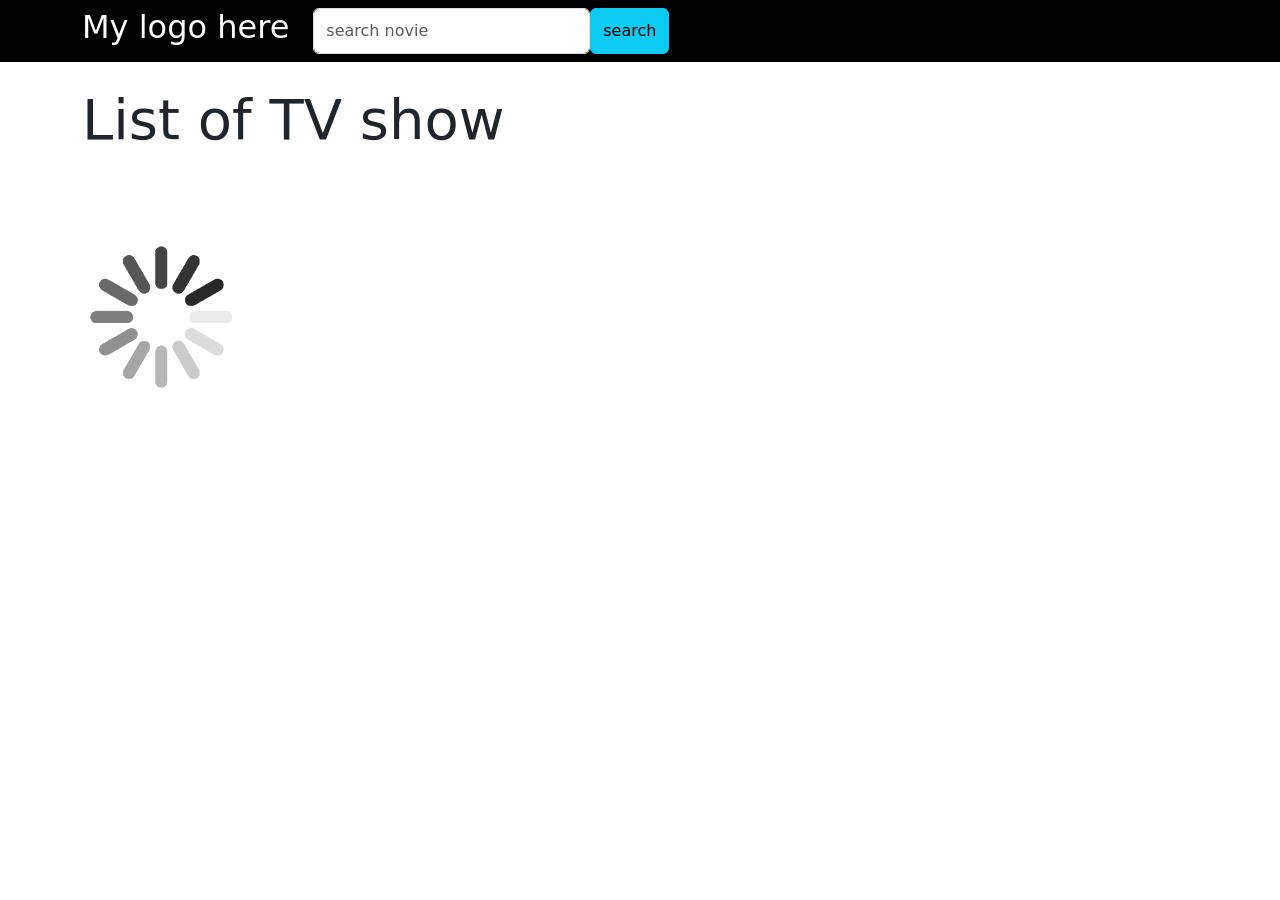
==== index.html @ 3aabb14e "app-search-vod" ====
<!DOCTYPE html>
<html lang="en">
  <head>
    <meta charset="UTF-8" />
    <meta name="viewport" content="width=device-width, initial-scale=1.0" />
    <title>Home Page | search movie</title>
    <script src="https://cdn.jsdelivr.net/npm/axios/dist/axios.min.js"></script>
    <script type="module" defer src="js/appTv.js"></script>
    <link
      href="https://cdn.jsdelivr.net/npm/bootstrap@5.3.1/dist/css/bootstrap.min.css"
      rel="stylesheet"
      integrity="sha384-4bw+/aepP/YC94hEpVNVgiZdgIC5+VKNBQNGCHeKRQN+PtmoHDEXuppvnDJzQIu9"
      crossorigin="anonymous"
    />
    <link rel="stylesheet" href="light.css">
  </head>
  <body>
    <!-- light box -->
    <article id="id_lightWindow" class="light_window">
      <div class="light_inside">
        <img
          src="https://static.tvmaze.com/uploads/images/medium_portrait/319/797706.jpg"
          class="col-4 float-start me-2"
        />
        <h2>Batman and spiderman</h2>
        <div>
          <strong>Date:</strong><span id="id_light_date"></span> |
          <strong>Rating:</strong><span id="id_light_rating"></span>
        </div>
        <p><strong>Plot:</strong><span id="id_light_plot"></span></p>
        <button id="id_btnClose" class="btn btn-danger">Close</button>
      </div>
    </article>
    <header class="container-fluid bg-black text-white py-2">
      <div class="container">
        <div class="row">
          <div class="logo col-auto">
            <h2>My logo here</h2>
          </div>
          <nav class="col-md-4 d-flex">
            <input
              id="id_input"
              placeholder="search novie"
              type="search"
              class="form-control"
            />
            <button id="searc_btn" class="btn btn-info">search</button>
          </nav>
        </div>
      </div>
    </header>
    <main class="container py-4">
      <h2 class="display-4">List of TV show</h2>
      <div id="id_parent" class="row g-3">
        <!-- <article class="col-md-4">
          <div class="border shadow p-2 h-100 overflow-hidden">
             here is the movie infor 
            <img class="float-start me-3 col-5" src="movie1.jpg"  alt="">
            <h3>Tv show name</h3>
            <div>Year:</div>
            <div>Seasons:</div>
            <div>Rating:</div>
            <button class="btn btn-dark my-3">More info</button>
          </div>
        </article> -->

        <!-- end of card movie -->
        <!--             
            <article class="col-md-4">
                <div class="border shadow p-2">
                     here is the movie infor 
                    <h3>Tv show name</h3>
                    <div>Year:</div>
                    <div>Seasons:</div>
                    <div>Rating:</div>
                    <button class="btn btn-dark my-3">More info</button>
                </div>
            </article>
        -->
      </div>
    </main>
    <script
      src="https://cdn.jsdelivr.net/npm/bootstrap@5.3.1/dist/js/bootstrap.bundle.min.js"
      integrity="sha384-HwwvtgBNo3bZJJLYd8oVXjrBZt8cqVSpeBNS5n7C8IVInixGAoxmnlMuBnhbgrkm"
      crossorigin="anonymous"
    ></script>
  </body>
</html>
---- light.css ----
.light_window{
  width:100%;
  height: 100%;
  background-color: rgba(0,0,0,0.8);
  position: fixed;
  top:0;
  left:0;
  display: none;
  align-items: center;
  justify-content: center;
}

.light_inside{
  width:100%;
  max-width:600px;
  background: white;
  box-shadow: 3px 3px 3px 3px black;
  padding:8px;
  border-radius: 10px;
}
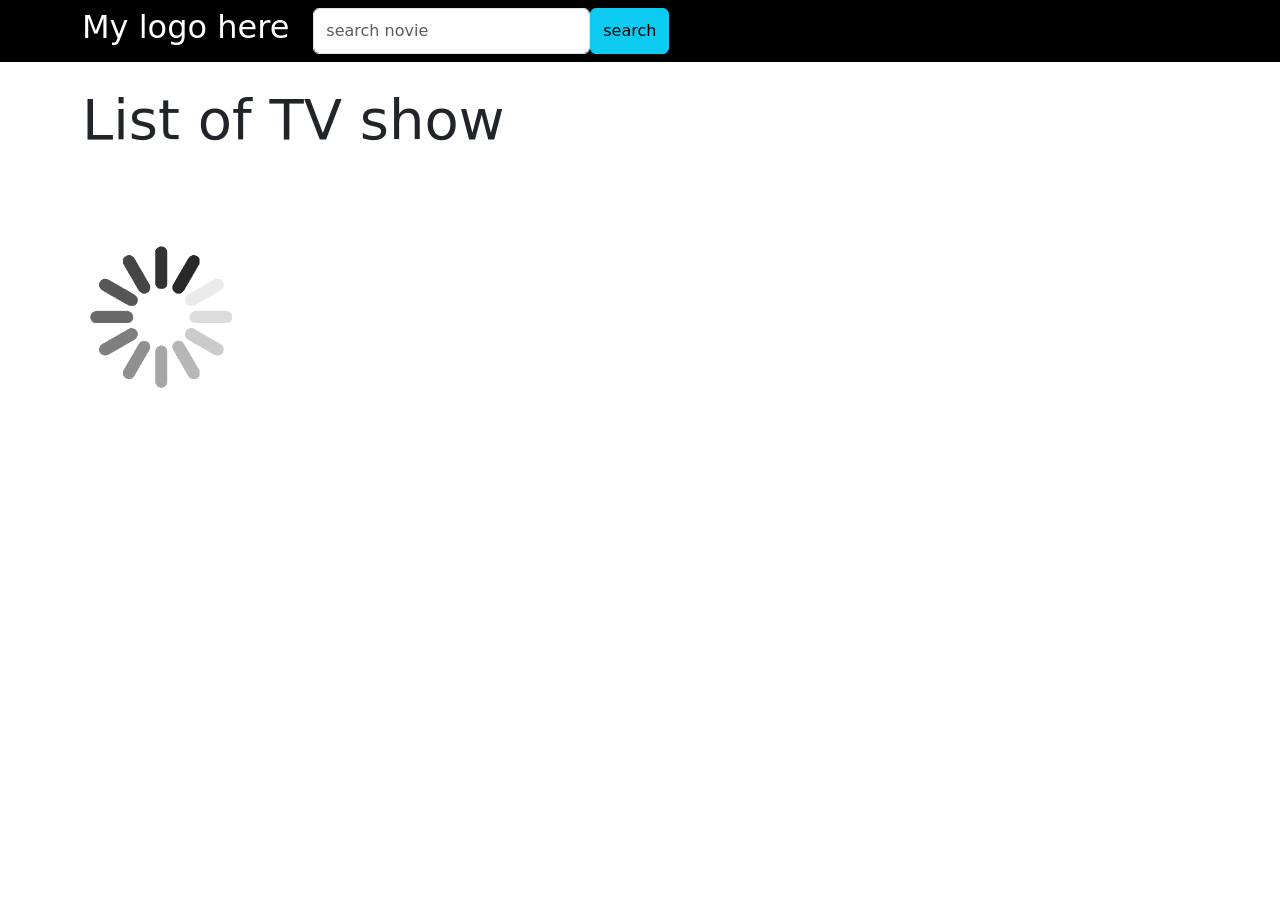
==== commit 20d4082a: "Update index.html" ====
--- a/index.html
+++ b/index.html
@@ -15,7 +15,7 @@
     <link rel="stylesheet" href="light.css">
   </head>
   <body>
-    <!-- light box -->
+    <!-- light box 1 example-->
     <article id="id_lightWindow" class="light_window">
       <div class="light_inside">
         <img
